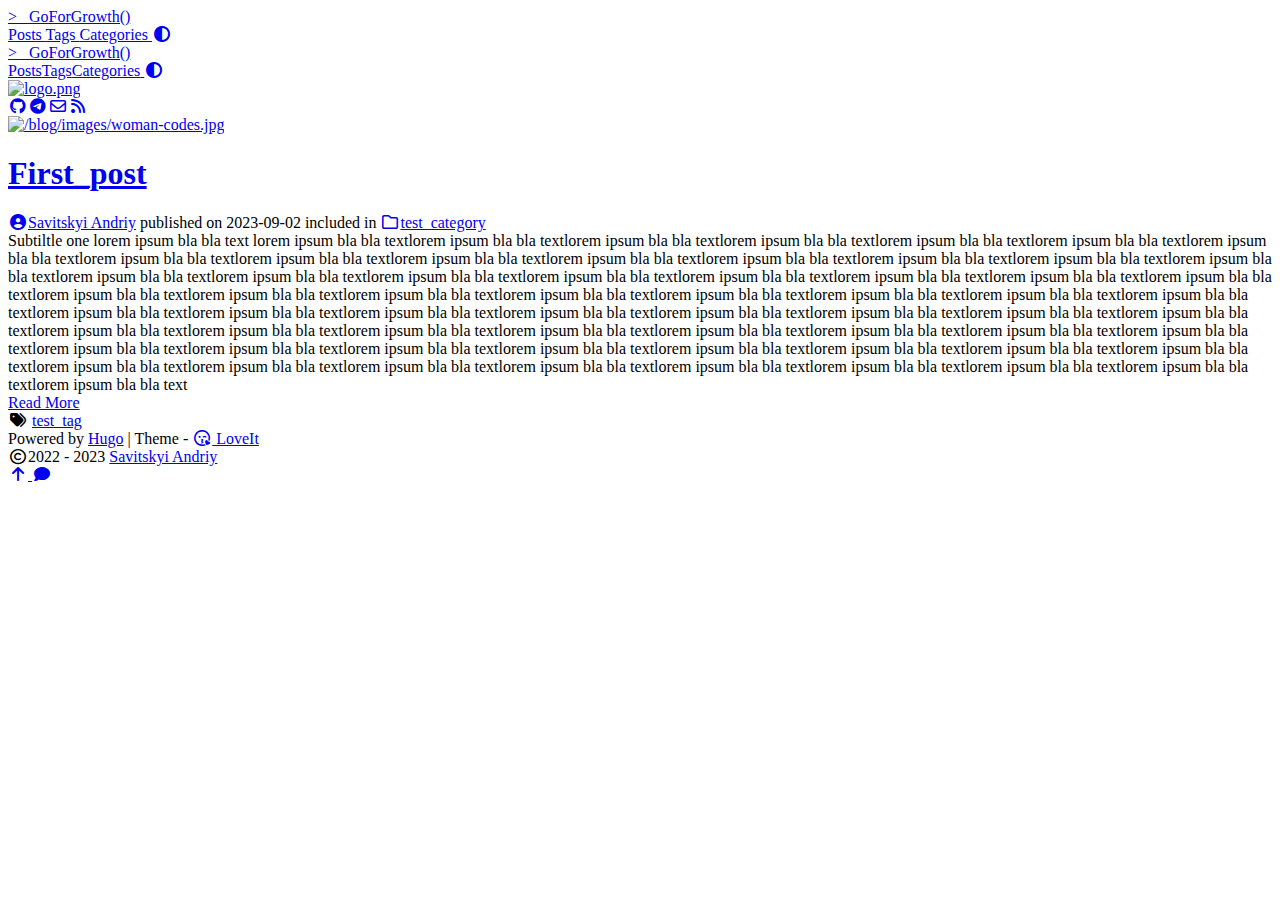
==== public/index.html @ 6d644b68 "test with article" ====
<!DOCTYPE html>
<html lang="en">
    <head>
	<meta name="generator" content="Hugo 0.118.2">
        <meta charset="utf-8">
        <meta name="viewport" content="width=device-width, initial-scale=1">
        <meta name="robots" content="noodp" />
        <title>&gt;_ GoForGrowth()</title><meta name="Description" content="Go For Growth"><meta property="og:title" content="&gt;_ GoForGrowth()" />
<meta property="og:description" content="Go For Growth" />
<meta property="og:type" content="website" />
<meta property="og:url" content="https://imtaketa.github.io/blog/" /><meta property="og:site_name" content="&gt;_ GoForGrowth()" />
<meta name="twitter:card" content="summary"/>
<meta name="twitter:title" content="&gt;_ GoForGrowth()"/>
<meta name="twitter:description" content="Go For Growth"/>
<meta name="application-name" content="&gt;_ GoForGrowth()">
<meta name="apple-mobile-web-app-title" content="&gt;_ GoForGrowth()"><meta name="theme-color" content="#ffffff"><meta name="msapplication-TileColor" content="#da532c"><link rel="shortcut icon" type="image/x-icon" href="/favicon.ico" />
        <link rel="icon" type="image/png" sizes="32x32" href="/favicon-32x32.png">
        <link rel="icon" type="image/png" sizes="16x16" href="/favicon-16x16.png"><link rel="apple-touch-icon" sizes="180x180" href="/apple-touch-icon.png"><link rel="mask-icon" href="/safari-pinned-tab.svg" color="#5bbad5"><link rel="manifest" href="/site.webmanifest"><link rel="canonical" href="https://imtaketa.github.io/blog/" /><link rel="alternate" href="/blog/index.xml" type="application/rss+xml" title="&gt;_ GoForGrowth()">
    <link rel="feed" href="/blog/index.xml" type="application/rss+xml" title="&gt;_ GoForGrowth()"><link rel="stylesheet" href="/blog/css/style.min.css"><link rel="preload" href="https://cdn.jsdelivr.net/npm/@fortawesome/fontawesome-free@6.1.1/css/all.min.css" as="style" onload="this.onload=null;this.rel='stylesheet'">
        <noscript><link rel="stylesheet" href="https://cdn.jsdelivr.net/npm/@fortawesome/fontawesome-free@6.1.1/css/all.min.css"></noscript><link rel="preload" href="https://cdn.jsdelivr.net/npm/animate.css@4.1.1/animate.min.css" as="style" onload="this.onload=null;this.rel='stylesheet'">
        <noscript><link rel="stylesheet" href="https://cdn.jsdelivr.net/npm/animate.css@4.1.1/animate.min.css"></noscript><script type="application/ld+json">
    {
        "@context": "http://schema.org",
        "@type": "WebSite",
        "url": "https:\/\/imtaketa.github.io\/blog\/","inLanguage": "en","author": {
                "@type": "Person",
                "name": "Savitskyi Andriy"
            },"description": "Go For Growth","name": "\u003e_ GoForGrowth()"
    }
    </script></head>
    <body data-header-desktop="fixed" data-header-mobile="auto"><script type="text/javascript">(window.localStorage && localStorage.getItem('theme') ? localStorage.getItem('theme') === 'dark' : ('auto' === 'auto' ? window.matchMedia('(prefers-color-scheme: dark)').matches : 'auto' === 'dark')) && document.body.setAttribute('theme', 'dark');</script>

        <div id="mask"></div><div class="wrapper"><header class="desktop" id="header-desktop">
    <div class="header-wrapper">
        <div class="header-title">
            <a href="/blog/" title="&gt;_ GoForGrowth()">&gt;_ GoForGrowth()</a>
        </div>
        <div class="menu">
            <div class="menu-inner"><a class="menu-item" href="/blog/posts/"> Posts </a><a class="menu-item" href="/blog/tags/"> Tags </a><a class="menu-item" href="/blog/categories/"> Categories </a><span class="menu-item delimiter"></span><a href="javascript:void(0);" class="menu-item theme-switch" title="Switch Theme">
                    <i class="fas fa-adjust fa-fw" aria-hidden="true"></i>
                </a></div>
        </div>
    </div>
</header><header class="mobile" id="header-mobile">
    <div class="header-container">
        <div class="header-wrapper">
            <div class="header-title">
                <a href="/blog/" title="&gt;_ GoForGrowth()">&gt;_ GoForGrowth()</a>
            </div>
            <div class="menu-toggle" id="menu-toggle-mobile">
                <span></span><span></span><span></span>
            </div>
        </div>
        <div class="menu" id="menu-mobile"><a class="menu-item" href="/blog/posts/" title="">Posts</a><a class="menu-item" href="/blog/tags/" title="">Tags</a><a class="menu-item" href="/blog/categories/" title="">Categories</a><a href="javascript:void(0);" class="menu-item theme-switch" title="Switch Theme">
                <i class="fas fa-adjust fa-fw" aria-hidden="true"></i>
            </a></div>
    </div>
</header><main class="main">
                <div class="container"><div class="page home" data-home="posts"><div class="home-profile"><div class="home-avatar"><a href="/blog/posts/" title="Posts"><img
        class="lazyload"
        src="/blog/svg/loading.min.svg"
        data-src="logo.png"
        data-srcset="logo.png, logo.png 1.5x, logo.png 2x"
        data-sizes="auto"
        alt="logo.png"
        title="logo.png" /></a></div><div class="home-subtitle"><div id="id-1" class="typeit"></div></div><div class="links"><a href="https://github.com/https://github.com/imtaketa" title="GitHub" target="_blank" rel="noopener noreffer me"><i class="fab fa-github fa-fw" aria-hidden="true"></i></a><a href="https://t.me/https://t.me/asavitskyi" title="Telegram" target="_blank" rel="noopener noreffer me"><i class="fab fa-telegram-plane fa-fw" aria-hidden="true"></i></a><a href="mailto:savitskyi.andriy@gmail.com" title="Email" rel="me"><i class="far fa-envelope fa-fw" aria-hidden="true"></i></a><a href="/index.xml" title="RSS" target="_blank" rel="noopener noreffer me"><i class="fas fa-rss fa-fw" aria-hidden="true"></i></a></div></div>
<article class="single summary" itemscope itemtype="http://schema.org/Article"><div class="featured-image-preview">
            <a href="/blog/posts/first_post/"><img
        class="lazyload"
        src="/blog/svg/loading.min.svg"
        data-src="/blog/images/woman-codes.jpg"
        data-srcset="/blog/images/woman-codes.jpg, /blog/images/woman-codes.jpg 1.5x, /blog/images/woman-codes.jpg 2x"
        data-sizes="auto"
        alt="/blog/images/woman-codes.jpg"
        title="/blog/images/woman-codes.jpg" /></a>
        </div><h1 class="single-title" itemprop="name headline">
        <a href="/blog/posts/first_post/">First_post</a>
    </h1><div class="post-meta"><span class="post-author"><a href="/blog/" title="Author" rel="author" class="author"><i class="fas fa-user-circle fa-fw" aria-hidden="true"></i>Savitskyi Andriy</a></span>&nbsp;<span class="post-publish">published on <time datetime="2023-09-02">2023-09-02</time></span>&nbsp;<span class="post-category">included in <a href="/blog/categories/test_category/"><i class="far fa-folder fa-fw" aria-hidden="true"></i>test_category</a></span></div><div class="content">Subtiltle one lorem ipsum bla bla text lorem ipsum bla bla textlorem ipsum bla bla textlorem ipsum bla bla textlorem ipsum bla bla textlorem ipsum bla bla textlorem ipsum bla bla textlorem ipsum bla bla textlorem ipsum bla bla textlorem ipsum bla bla textlorem ipsum bla bla textlorem ipsum bla bla textlorem ipsum bla bla textlorem ipsum bla bla textlorem ipsum bla bla textlorem ipsum bla bla textlorem ipsum bla bla textlorem ipsum bla bla textlorem ipsum bla bla textlorem ipsum bla bla textlorem ipsum bla bla textlorem ipsum bla bla textlorem ipsum bla bla textlorem ipsum bla bla textlorem ipsum bla bla textlorem ipsum bla bla textlorem ipsum bla bla textlorem ipsum bla bla textlorem ipsum bla bla textlorem ipsum bla bla textlorem ipsum bla bla textlorem ipsum bla bla textlorem ipsum bla bla textlorem ipsum bla bla textlorem ipsum bla bla textlorem ipsum bla bla textlorem ipsum bla bla textlorem ipsum bla bla textlorem ipsum bla bla textlorem ipsum bla bla textlorem ipsum bla bla textlorem ipsum bla bla textlorem ipsum bla bla textlorem ipsum bla bla textlorem ipsum bla bla textlorem ipsum bla bla textlorem ipsum bla bla textlorem ipsum bla bla textlorem ipsum bla bla textlorem ipsum bla bla textlorem ipsum bla bla textlorem ipsum bla bla textlorem ipsum bla bla textlorem ipsum bla bla textlorem ipsum bla bla textlorem ipsum bla bla textlorem ipsum bla bla textlorem ipsum bla bla textlorem ipsum bla bla textlorem ipsum bla bla textlorem ipsum bla bla textlorem ipsum bla bla textlorem ipsum bla bla textlorem ipsum bla bla textlorem ipsum bla bla text</div><div class="post-footer">
        <a href="/blog/posts/first_post/">Read More</a><div class="post-tags">
                <i class="fas fa-tags fa-fw" aria-hidden="true"></i>&nbsp;<a href="/blog/tags/test_tag/">test_tag</a></div></div>
</article></div></div>
            </main><footer class="footer">
        <div class="footer-container"><div class="footer-line">Powered by <a href="https://gohugo.io/" target="_blank" rel="noopener noreffer" title="Hugo 0.118.2">Hugo</a> | Theme - <a href="https://github.com/dillonzq/LoveIt" target="_blank" rel="noopener noreffer" title="LoveIt 0.2.11"><i class="far fa-kiss-wink-heart fa-fw" aria-hidden="true"></i> LoveIt</a>
                </div><div class="footer-line" itemscope itemtype="http://schema.org/CreativeWork"><i class="far fa-copyright fa-fw" aria-hidden="true"></i><span itemprop="copyrightYear">2022 - 2023</span><span class="author" itemprop="copyrightHolder">&nbsp;<a href="/blog/" target="_blank">Savitskyi Andriy</a></span></div>
        </div>
    </footer></div>

        <div id="fixed-buttons"><a href="#" id="back-to-top" class="fixed-button" title="Back to Top">
                <i class="fas fa-arrow-up fa-fw" aria-hidden="true"></i>
            </a><a href="#" id="view-comments" class="fixed-button" title="View Comments">
                <i class="fas fa-comment fa-fw" aria-hidden="true"></i>
            </a>
        </div><script type="text/javascript" src="https://cdn.jsdelivr.net/npm/lazysizes@5.3.2/lazysizes.min.js"></script><script type="text/javascript" src="https://cdn.jsdelivr.net/npm/clipboard@2.0.11/dist/clipboard.min.js"></script><script type="text/javascript" src="https://cdn.jsdelivr.net/npm/sharer.js@0.5.1/sharer.min.js"></script><script type="text/javascript" src="https://cdn.jsdelivr.net/npm/typeit@8.6.0/dist/index.umd.js"></script><script type="text/javascript">window.config={"code":{"copyTitle":"Copy to clipboard","maxShownLines":50},"data":{"id-1":"This is my journey..."},"typeit":{"cursorChar":"|","cursorSpeed":1000,"data":{"id-1":["id-1"]},"duration":-1,"speed":100}};</script><script type="text/javascript" src="/blog/js/theme.min.js"></script></body>
</html>
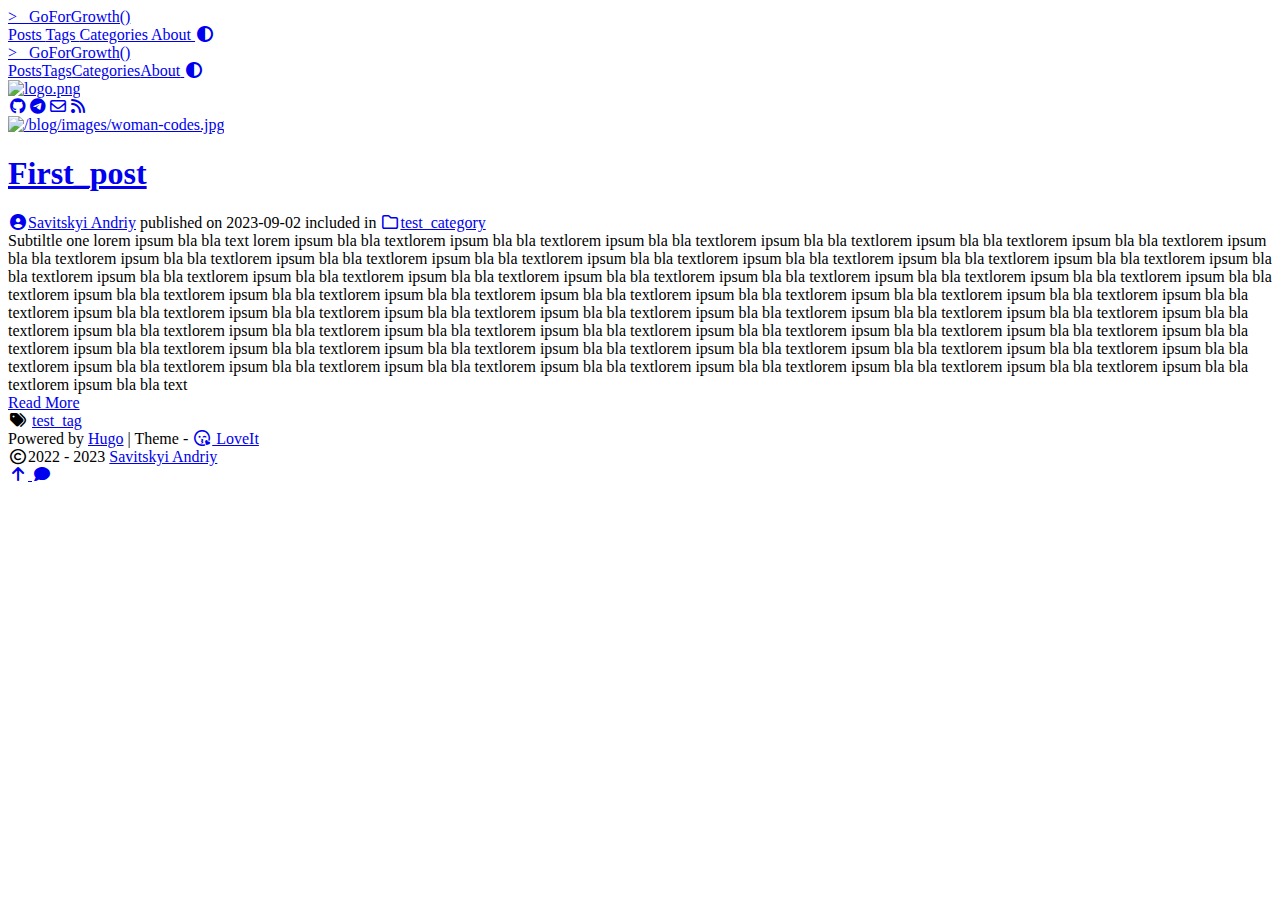
==== commit e9d7b7be: "add About page" ====
--- a/public/index.html
+++ b/public/index.html
@@ -36,7 +36,7 @@
             <a href="/blog/" title="&gt;_ GoForGrowth()">&gt;_ GoForGrowth()</a>
         </div>
         <div class="menu">
-            <div class="menu-inner"><a class="menu-item" href="/blog/posts/"> Posts </a><a class="menu-item" href="/blog/tags/"> Tags </a><a class="menu-item" href="/blog/categories/"> Categories </a><span class="menu-item delimiter"></span><a href="javascript:void(0);" class="menu-item theme-switch" title="Switch Theme">
+            <div class="menu-inner"><a class="menu-item" href="/blog/posts/"> Posts </a><a class="menu-item" href="/blog/tags/"> Tags </a><a class="menu-item" href="/blog/categories/"> Categories </a><a class="menu-item" href="/blog/about/"> About </a><span class="menu-item delimiter"></span><a href="javascript:void(0);" class="menu-item theme-switch" title="Switch Theme">
                     <i class="fas fa-adjust fa-fw" aria-hidden="true"></i>
                 </a></div>
         </div>
@@ -51,7 +51,7 @@
                 <span></span><span></span><span></span>
             </div>
         </div>
-        <div class="menu" id="menu-mobile"><a class="menu-item" href="/blog/posts/" title="">Posts</a><a class="menu-item" href="/blog/tags/" title="">Tags</a><a class="menu-item" href="/blog/categories/" title="">Categories</a><a href="javascript:void(0);" class="menu-item theme-switch" title="Switch Theme">
+        <div class="menu" id="menu-mobile"><a class="menu-item" href="/blog/posts/" title="">Posts</a><a class="menu-item" href="/blog/tags/" title="">Tags</a><a class="menu-item" href="/blog/categories/" title="">Categories</a><a class="menu-item" href="/blog/about/" title="">About</a><a href="javascript:void(0);" class="menu-item theme-switch" title="Switch Theme">
                 <i class="fas fa-adjust fa-fw" aria-hidden="true"></i>
             </a></div>
     </div>
@@ -63,7 +63,7 @@
         data-srcset="logo.png, logo.png 1.5x, logo.png 2x"
         data-sizes="auto"
         alt="logo.png"
-        title="logo.png" /></a></div><div class="home-subtitle"><div id="id-1" class="typeit"></div></div><div class="links"><a href="https://github.com/https://github.com/imtaketa" title="GitHub" target="_blank" rel="noopener noreffer me"><i class="fab fa-github fa-fw" aria-hidden="true"></i></a><a href="https://t.me/https://t.me/asavitskyi" title="Telegram" target="_blank" rel="noopener noreffer me"><i class="fab fa-telegram-plane fa-fw" aria-hidden="true"></i></a><a href="mailto:savitskyi.andriy@gmail.com" title="Email" rel="me"><i class="far fa-envelope fa-fw" aria-hidden="true"></i></a><a href="/index.xml" title="RSS" target="_blank" rel="noopener noreffer me"><i class="fas fa-rss fa-fw" aria-hidden="true"></i></a></div></div>
+        title="logo.png" /></a></div><div class="home-subtitle"><div id="id-1" class="typeit"></div></div><div class="links"><a href="https://github.com/imtaketa" title="GitHub" target="_blank" rel="noopener noreffer me"><i class="fab fa-github fa-fw" aria-hidden="true"></i></a><a href="https://t.me/asavitskyi" title="Telegram" target="_blank" rel="noopener noreffer me"><i class="fab fa-telegram-plane fa-fw" aria-hidden="true"></i></a><a href="mailto:savitskyi.andriy@gmail.com" title="Email" rel="me"><i class="far fa-envelope fa-fw" aria-hidden="true"></i></a><a href="/index.xml" title="RSS" target="_blank" rel="noopener noreffer me"><i class="fas fa-rss fa-fw" aria-hidden="true"></i></a></div></div>
 <article class="single summary" itemscope itemtype="http://schema.org/Article"><div class="featured-image-preview">
             <a href="/blog/posts/first_post/"><img
         class="lazyload"
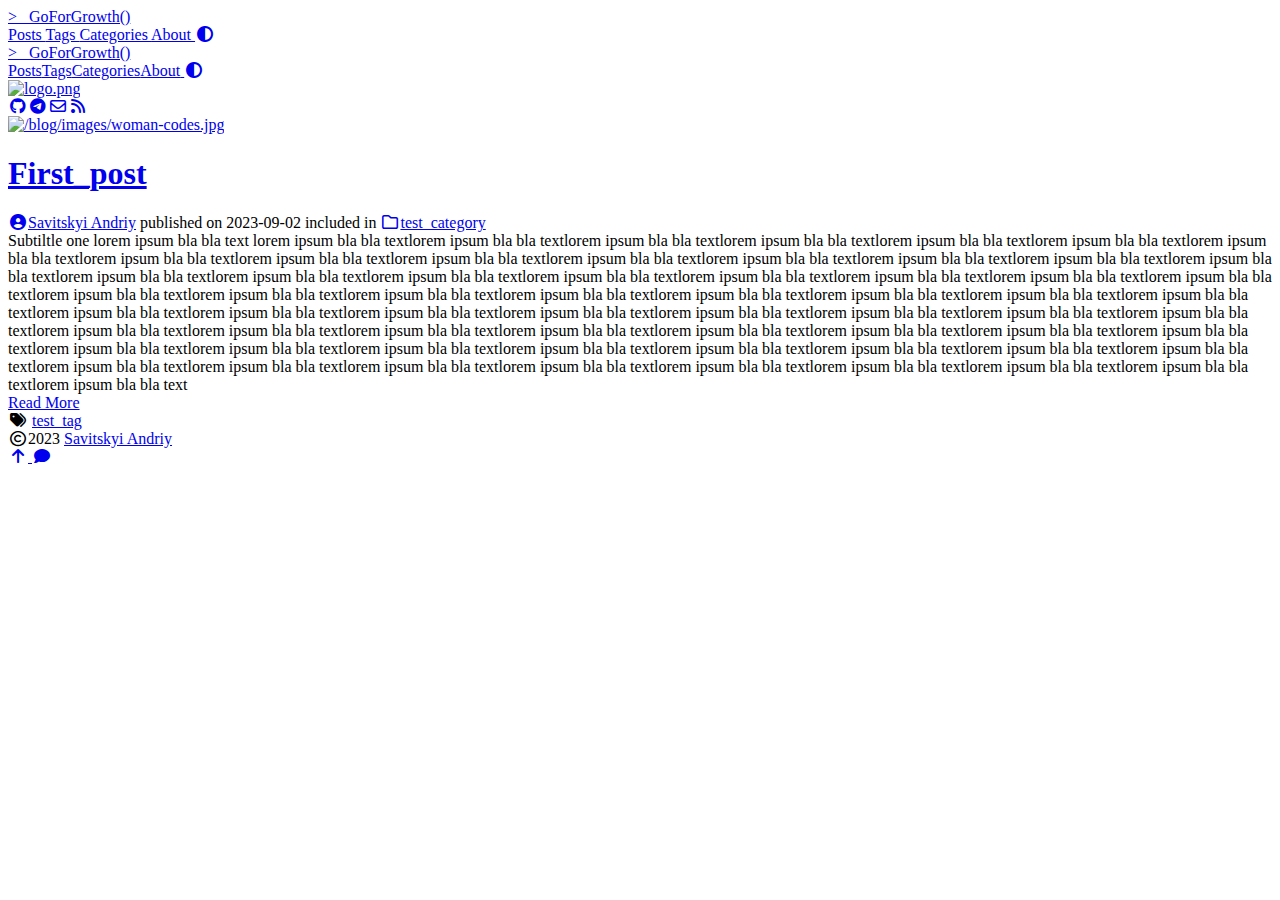
==== commit 0da73fc5: "update footer" ====
--- a/public/index.html
+++ b/public/index.html
@@ -28,7 +28,7 @@
             },"description": "Go For Growth","name": "\u003e_ GoForGrowth()"
     }
     </script></head>
-    <body data-header-desktop="fixed" data-header-mobile="auto"><script type="text/javascript">(window.localStorage && localStorage.getItem('theme') ? localStorage.getItem('theme') === 'dark' : ('auto' === 'auto' ? window.matchMedia('(prefers-color-scheme: dark)').matches : 'auto' === 'dark')) && document.body.setAttribute('theme', 'dark');</script>
+    <body data-header-desktop="fixed" data-header-mobile="auto"><script type="text/javascript">(window.localStorage && localStorage.getItem('theme') ? localStorage.getItem('theme') === 'dark' : ('dark' === 'auto' ? window.matchMedia('(prefers-color-scheme: dark)').matches : 'dark' === 'dark')) && document.body.setAttribute('theme', 'dark');</script>
 
         <div id="mask"></div><div class="wrapper"><header class="desktop" id="header-desktop">
     <div class="header-wrapper">
@@ -80,8 +80,7 @@
                 <i class="fas fa-tags fa-fw" aria-hidden="true"></i>&nbsp;<a href="/blog/tags/test_tag/">test_tag</a></div></div>
 </article></div></div>
             </main><footer class="footer">
-        <div class="footer-container"><div class="footer-line">Powered by <a href="https://gohugo.io/" target="_blank" rel="noopener noreffer" title="Hugo 0.118.2">Hugo</a> | Theme - <a href="https://github.com/dillonzq/LoveIt" target="_blank" rel="noopener noreffer" title="LoveIt 0.2.11"><i class="far fa-kiss-wink-heart fa-fw" aria-hidden="true"></i> LoveIt</a>
-                </div><div class="footer-line" itemscope itemtype="http://schema.org/CreativeWork"><i class="far fa-copyright fa-fw" aria-hidden="true"></i><span itemprop="copyrightYear">2022 - 2023</span><span class="author" itemprop="copyrightHolder">&nbsp;<a href="/blog/" target="_blank">Savitskyi Andriy</a></span></div>
+        <div class="footer-container"><div class="footer-line" itemscope itemtype="http://schema.org/CreativeWork"><i class="far fa-copyright fa-fw" aria-hidden="true"></i><span itemprop="copyrightYear">2023</span><span class="author" itemprop="copyrightHolder">&nbsp;<a href="/blog/" target="_blank">Savitskyi Andriy</a></span></div>
         </div>
     </footer></div>
 
